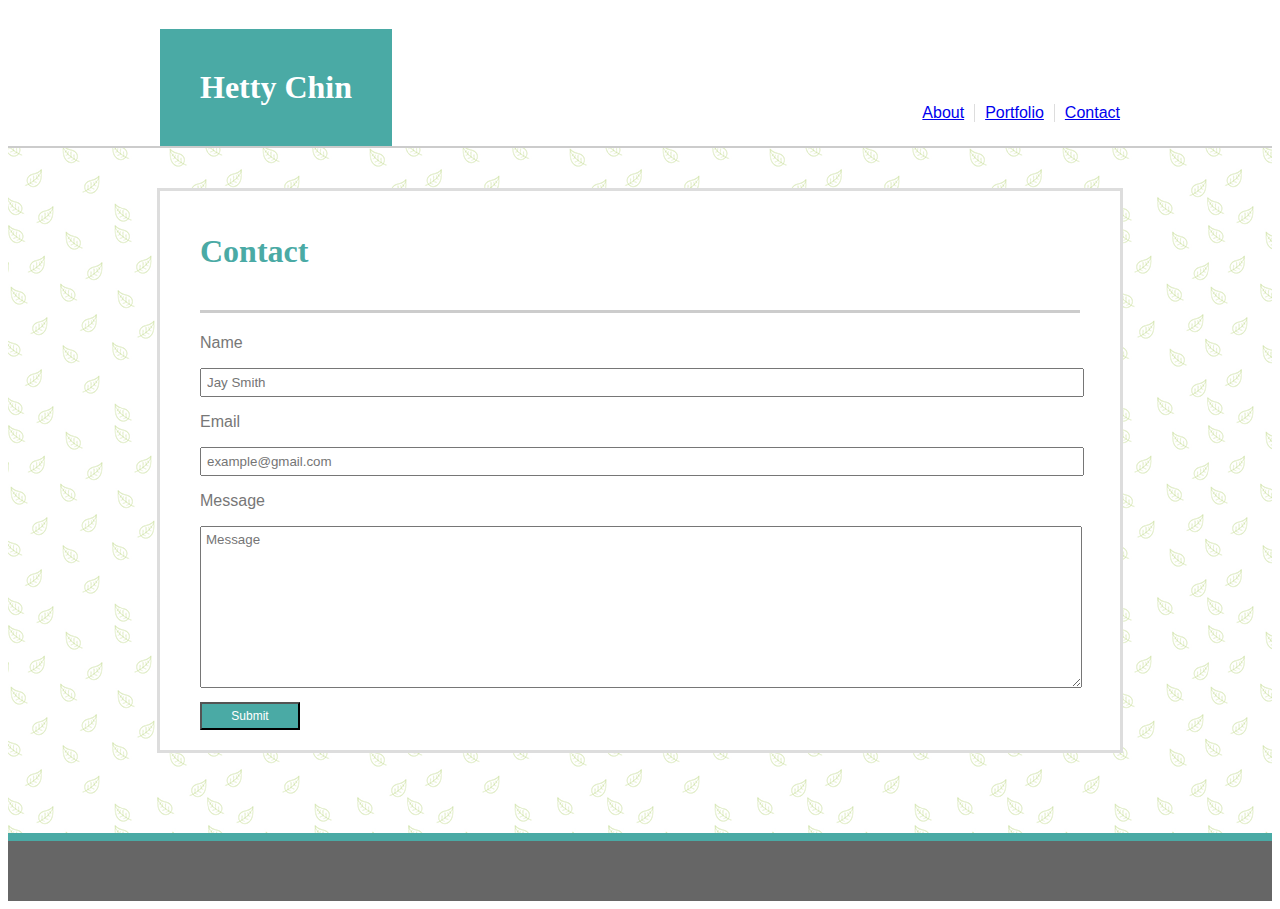
==== contact.html @ 5499125c "submitting html for assignment 1" ====
<!DOCTYPE html>
<html lang="en-US">

    <head>
        <meta charset="UTF-8"> <!-- hc notes: unsure if i need this-->
        <meta name="theme-color" content="#4aaaa5;">
        <meta type="description" content="This is a brief bio about Hetty">
        <title>Contact Hetty Chin</title>
        <link rel="stylesheet" type="text/css" href="assets/css/style.css">
    </head>

    <body>  
            <div class="MainBody">
    
                <div class="HeaderBody">
                    <div class="clearfix">
                        <div class="HeaderNav">
                            <h1 class="MyName">Hetty Chin</h1>
    
                                <div class="TopNav">
                                    <p class="Contact"><a href="contact.html" target="_blank">Contact</a></p>
                                </div>                            
                                <div class="TopNav">
                                    <p class="Portfolio"><a href="portfolio.html" target="_blank">Portfolio</a></p>
                                </div>
                                <div class="TopNav">
                                    <p class="About"><a href="index.html" target="_blank">About</a></p>
                                </div>
    
                        </div>
                    </div>
                </div>
    
            <div class="Main-content">
                
                <div class="Header">
                    <h1 class="SubHead">Contact</h1>
                </div>

                <div class="Main-content-details">
                    <div class="Main-Text">

                        <form id="contact-form" method="post" action="">
                            <p>Name</p>
                            <input name="name" type="text" class="form-control" placeholder="Jay Smith" required>
                            <br>
                            <p>Email</p>
                            <input name="email" type="email" class="form-control" placeholder="example@gmail.com" required>
                            <br>
                            <p>Message</p>
                            <textarea name="message" class="form-control" placeholder="Message" rows="10" required></textarea><br>

                            <input type="submit" class="form-control submit" value="Submit">
                        </form>


                    </div>
                </div>
            
            </div>    
            
            <footer>
    
            </footer>  
            </div>
        </body>
---- assets/css/style.css ----
.HeaderBody {
    background-color:#ffffff;
    border-bottom: 2px solid #cccccc;
}

.HeaderNav {
    width: 960px;  
    margin: auto;
    margin-bottom: 0px;

}

.MyName {
    background-color:#4aaaa5;
    padding: 40px;
    color: #ffffff;
    font-family: 'Georgia', times, Times New Roman, serif;
    float: left;
    margin-bottom: 0px;
}

.TopNav {
    float: right;
    padding-top: 80px; 

}

.About {
    padding-right: 10px;
    border-right: 1px solid #dddddd;
}

.Portfolio {
    padding-right: 10px;
    padding-left: 10px;
    border-right: 1px solid #dddddd;
}

.Contact {
    padding-left: 10px;
}

.MainBody {

    color:#777777;
    background-image: url(../images/leaves/leaves.png);
    font-family: 'Arial', 'Helvetica Neue', Helvetica, sans-serif;
}

.Main-content {   
    width: 960px;
    border: 3px solid #dddddd;        
    margin: auto;
    margin-bottom:80px;
    margin-top:40px;
    background-color: #ffffff;
}

h1, h2, h3 {
    color: #4aaaa5;
    font-family: 'Georgia', times, Times New Roman, serif;

}

.Header {
    padding-top:20px;
    padding-left: 40px;
    padding-right: 40px;
}

.Main-content-details {
    padding-left: 40px;
    padding-right: 40px;

}

.SubHead {
    border-bottom: 3px solid #cccccc;
    padding-bottom: 40px;
}

#bio-image {
    padding-right: 40px;
    padding-bottom: 20px;
    float:left;
}

.Main-Text {
    padding-bottom: 20px;
}

.clearfix::after {
    content: "";
    display: block;
    clear: both;
  }

.form-control {
    width: 870px;
    padding: 5px;
    font-family: 'Arial', 'Helvetica Neue', Helvetica, sans-serif;
    color: #777777;
}

form .submit{
    background-color:#4aaaa5;
    color: #ffffff;
    font-size:12px;
    width: 100px;
    margin-top:10px;
}

form .submit:hover {
    outline: 1px solid gray;
    outline-offset: 1px;
}

.Portfolio-items {
    margin-top:20px;
    margin-bottom:20px;
    margin-right:40px;
    display: inline-block;
    position: relative;
    height: 200px;
}

.Portfolio-items:hover {
    border: 3px solid #4aaaa5;
}


.Portfolio-item-name {
    background-color:#4aaaa5; 
    background:rgba(74,170,165,0.5);
    color: #ffffff;
    width: 190px;
    padding-top: 1px;
    padding-bottom: 1px;
    padding-left: 5px;
    padding-right: 5px;
    text-align: center;
    position: absolute;
    bottom: 25px;
}

#placeholder-images {
    height: 200px;
    width: 200px;
}

footer {
    background-color: #666666;
    padding-top: 60px; 
    border-top: 8px solid #4aaaa5;
    width: 100%

    
}
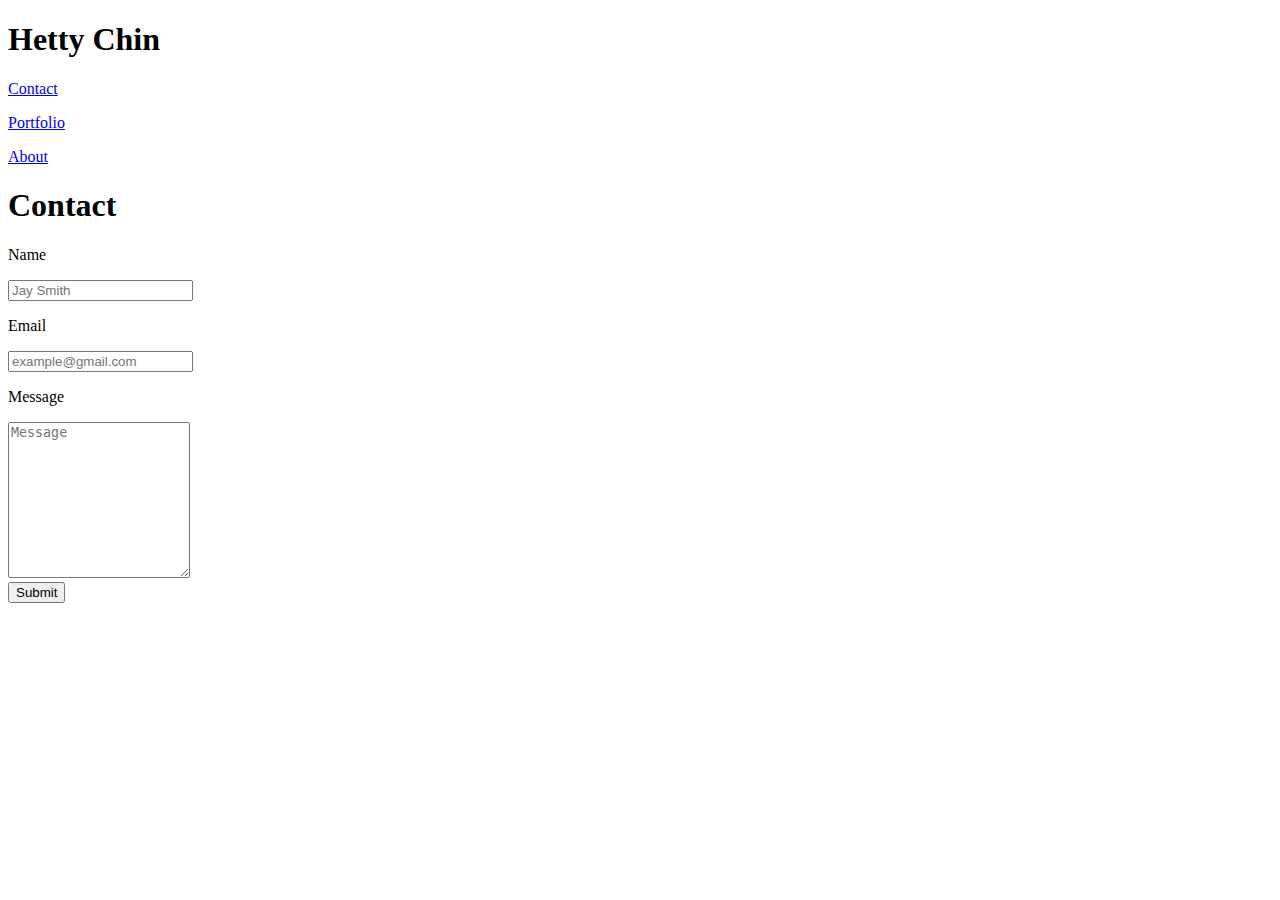
==== commit d93785a8: "update meta description for each html file" ====
--- a/contact.html
+++ b/contact.html
@@ -2,9 +2,9 @@
 <html lang="en-US">
 
     <head>
-        <meta charset="UTF-8"> <!-- hc notes: unsure if i need this-->
+        <meta charset="UTF-8">
         <meta name="theme-color" content="#4aaaa5;">
-        <meta type="description" content="This is a brief bio about Hetty">
+        <meta type="description" content="This is a form for contacting Hetty Chin.>
         <title>Contact Hetty Chin</title>
         <link rel="stylesheet" type="text/css" href="assets/css/style.css">
     </head>
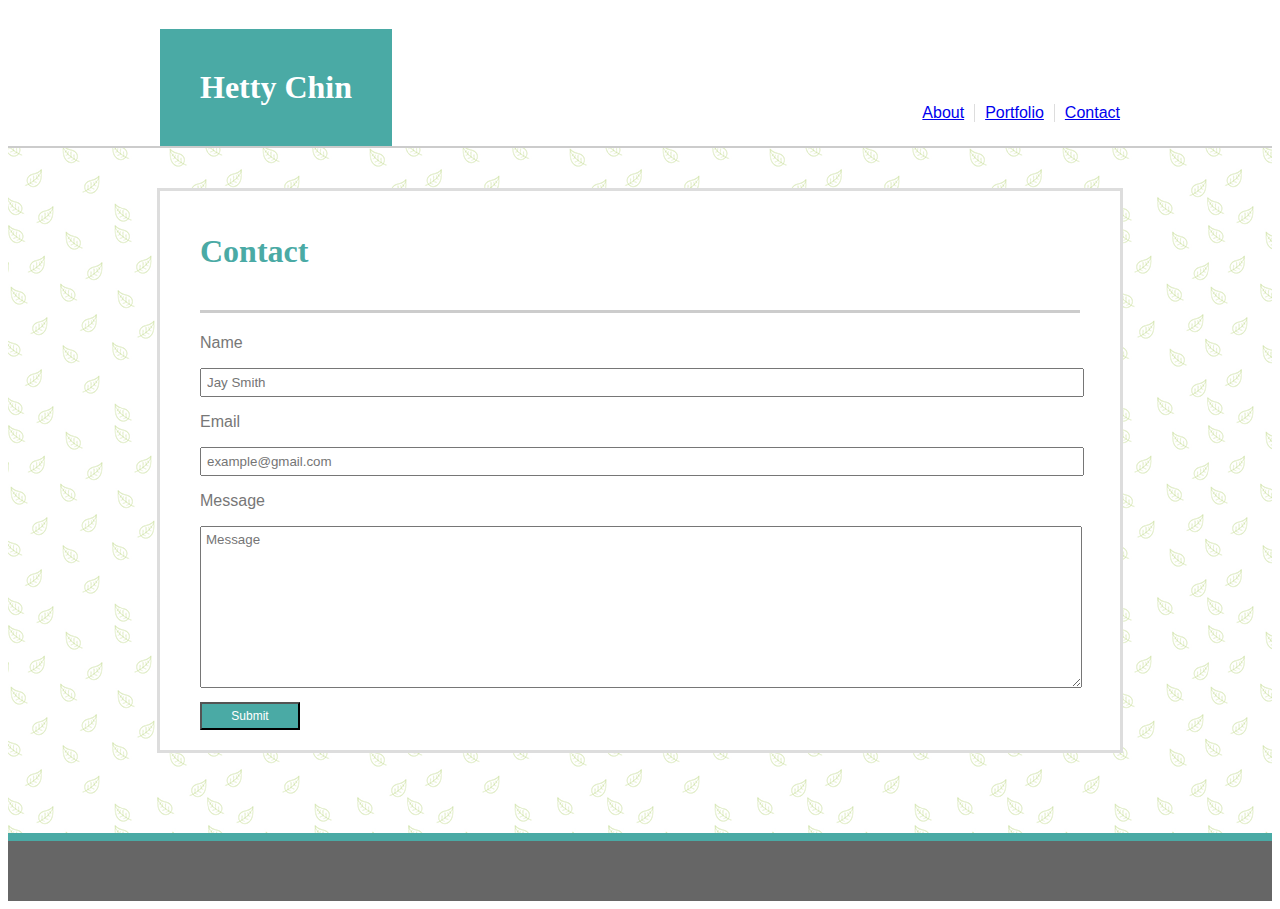
==== commit 22f3ce99: "forgot closing quotation at the end of the meta description" ====
--- a/contact.html
+++ b/contact.html
@@ -4,7 +4,7 @@
     <head>
         <meta charset="UTF-8">
         <meta name="theme-color" content="#4aaaa5;">
-        <meta type="description" content="This is a form for contacting Hetty Chin.>
+        <meta type="description" content="This is a form for contacting Hetty Chin.">
         <title>Contact Hetty Chin</title>
         <link rel="stylesheet" type="text/css" href="assets/css/style.css">
     </head>
